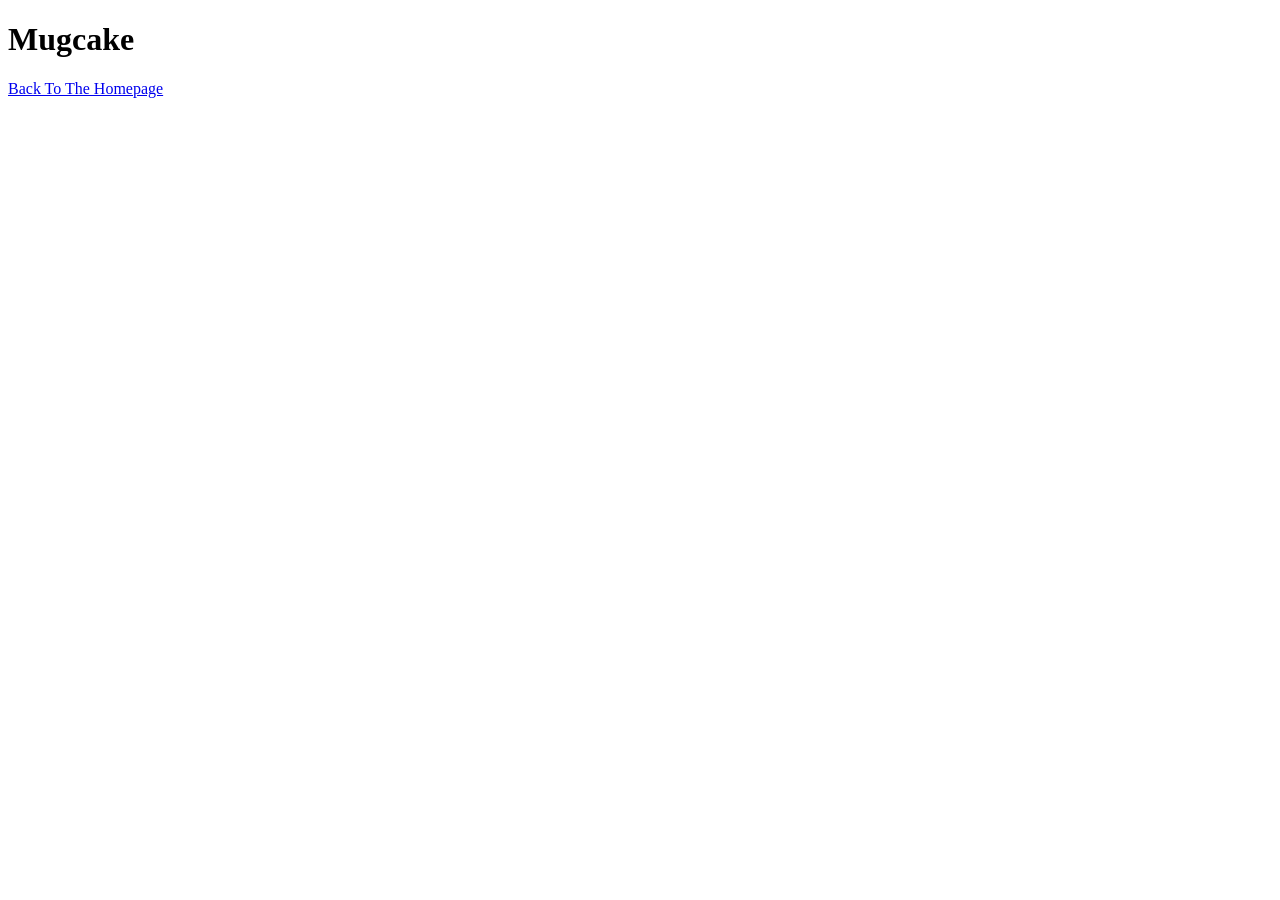
==== recipes/mugcake.html @ 8a444c64 "Add headers to new recipes and links to navigate around" ====
<!DOCTYPE html>
<html lang="en">
<head>
    <meta charset="UTF-8">
    <meta name="viewport" content="width=device-width, initial-scale=1.0">
    <title>mugcake recipe</title>
</head>
<body>
    <h1>Mugcake</h1>
    <a href="../index.html">Back To The Homepage</a>
</body>
</html>
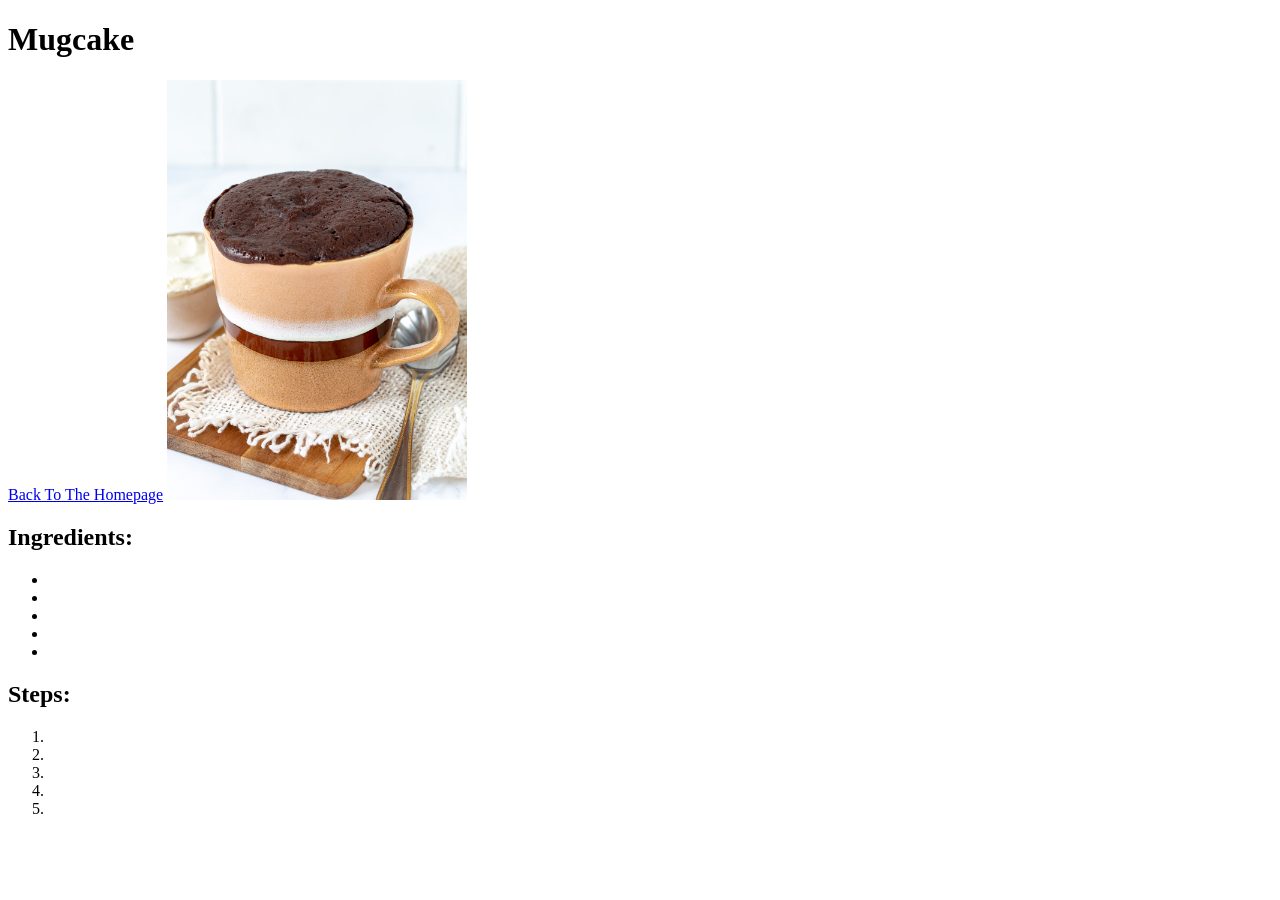
==== commit 7e09a34b: "Add boilerplate for all the ingredients and recipes There was no consistency between recipes so I co" ====
--- a/recipes/mugcake.html
+++ b/recipes/mugcake.html
@@ -8,5 +8,27 @@
 <body>
     <h1>Mugcake</h1>
     <a href="../index.html">Back To The Homepage</a>
+
+    <img src="../imgs/mugcake.png" alt="A mug filled with chocolate cake" width="300">
+    
+    <h2>Ingredients:</h2>
+    <ul>
+        <li></li>
+        <li></li>
+        <li></li>
+        <li></li>
+        <li></li>
+    </ul>
+    
+   <h2>Steps:</h2> 
+    <ol>
+        <li></li>
+        <li></li>
+        <li></li>
+        <li></li>
+        <li></li>
+    </ol>
+
+
 </body>
 </html>
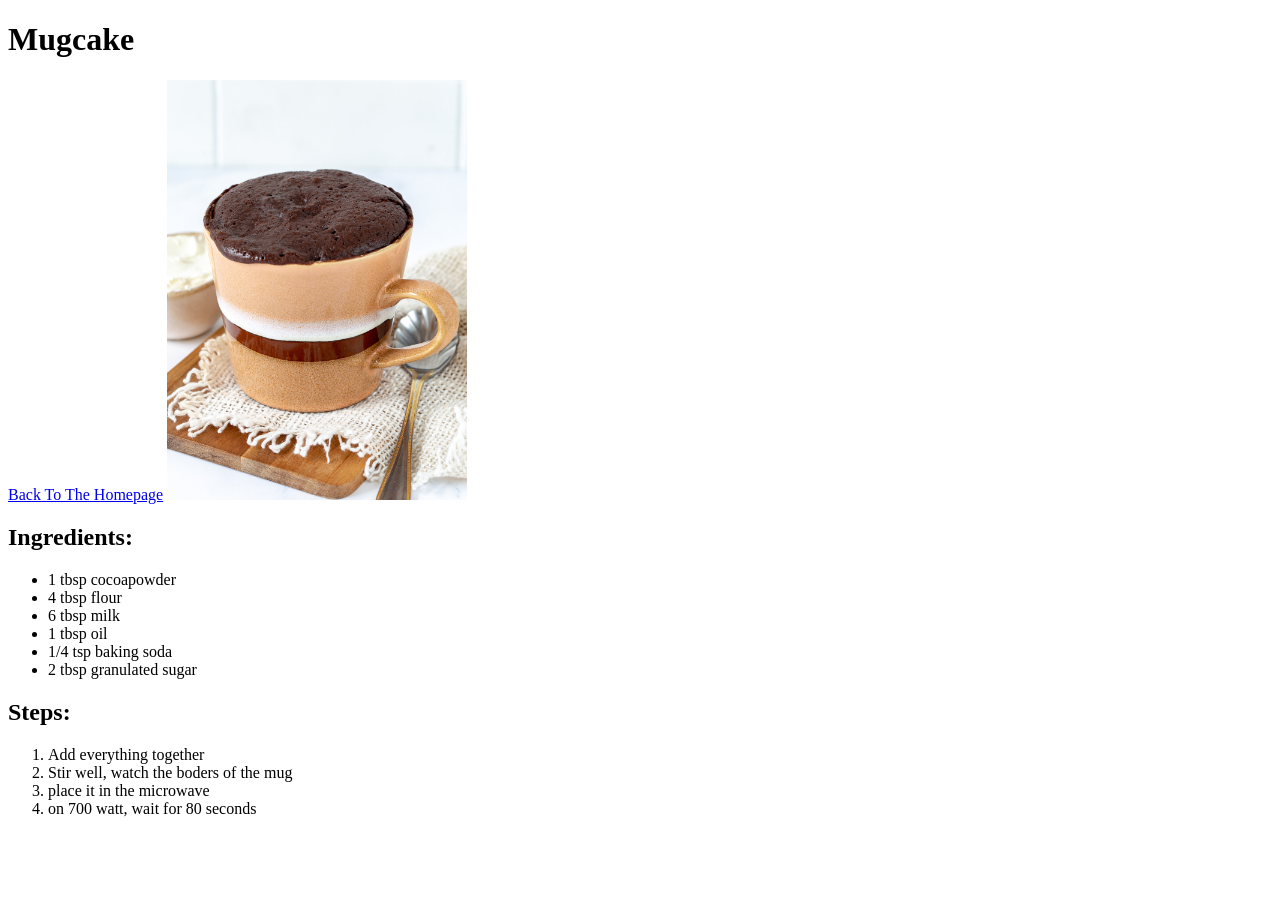
==== commit 87a63f3b: "Add recipes and ingredients for the new pages" ====
--- a/recipes/mugcake.html
+++ b/recipes/mugcake.html
@@ -13,20 +13,20 @@
     
     <h2>Ingredients:</h2>
     <ul>
-        <li></li>
-        <li></li>
-        <li></li>
-        <li></li>
-        <li></li>
+        <li>1 tbsp cocoapowder</li>
+        <li>4 tbsp flour</li>
+        <li>6 tbsp milk</li>
+        <li>1 tbsp oil</li>
+        <li>1/4 tsp baking soda</li>
+        <li>2 tbsp granulated sugar</li>
     </ul>
     
    <h2>Steps:</h2> 
     <ol>
-        <li></li>
-        <li></li>
-        <li></li>
-        <li></li>
-        <li></li>
+        <li>Add everything together</li>
+        <li>Stir well, watch the boders of the mug</li>
+        <li>place it in the microwave</li>
+        <li>on 700 watt, wait for 80 seconds</li>
     </ol>
 
 
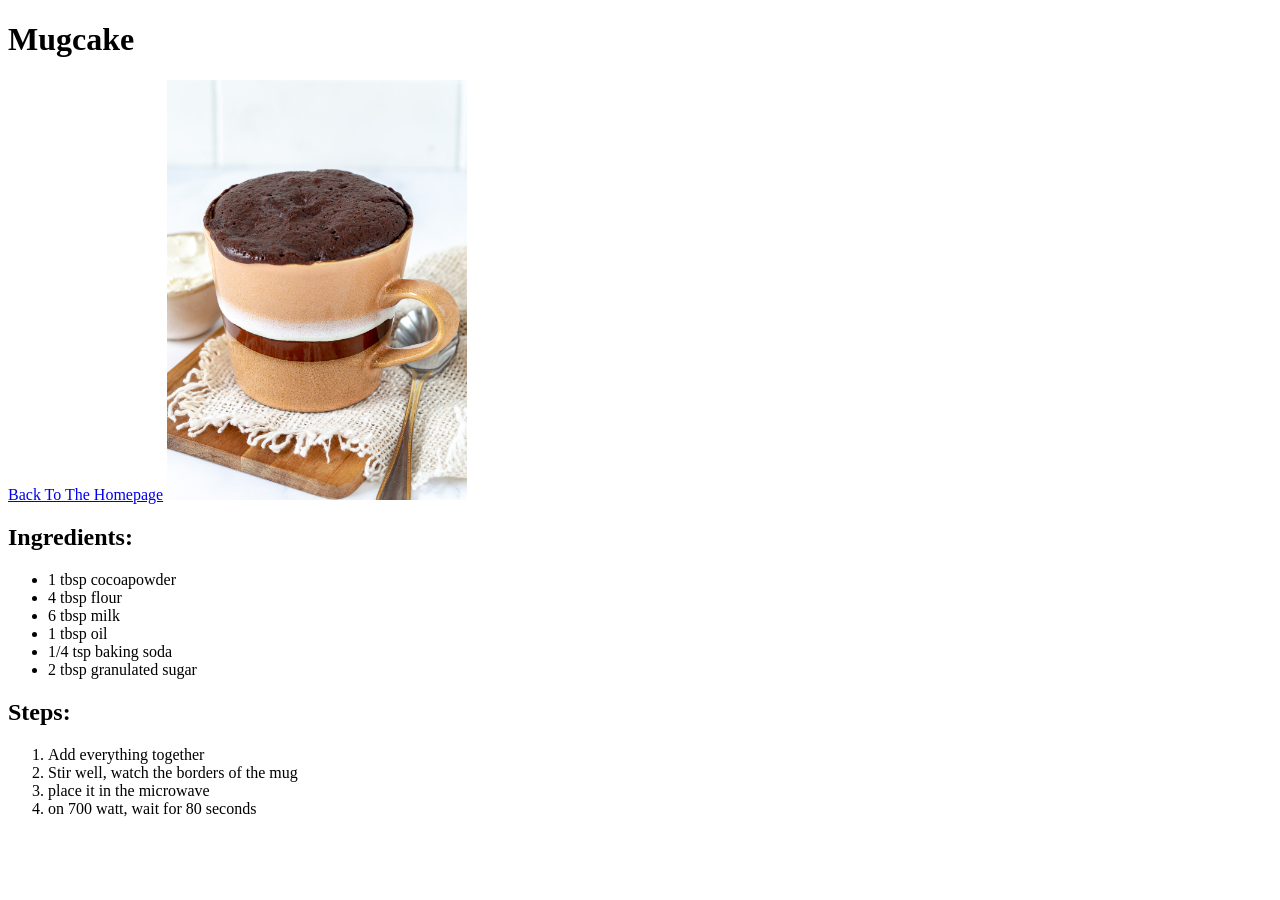
==== commit 1f20d0e8: "Fix typos in the mugcake recipe" ====
--- a/recipes/mugcake.html
+++ b/recipes/mugcake.html
@@ -24,7 +24,7 @@
    <h2>Steps:</h2> 
     <ol>
         <li>Add everything together</li>
-        <li>Stir well, watch the boders of the mug</li>
+        <li>Stir well, watch the borders of the mug</li>
         <li>place it in the microwave</li>
         <li>on 700 watt, wait for 80 seconds</li>
     </ol>
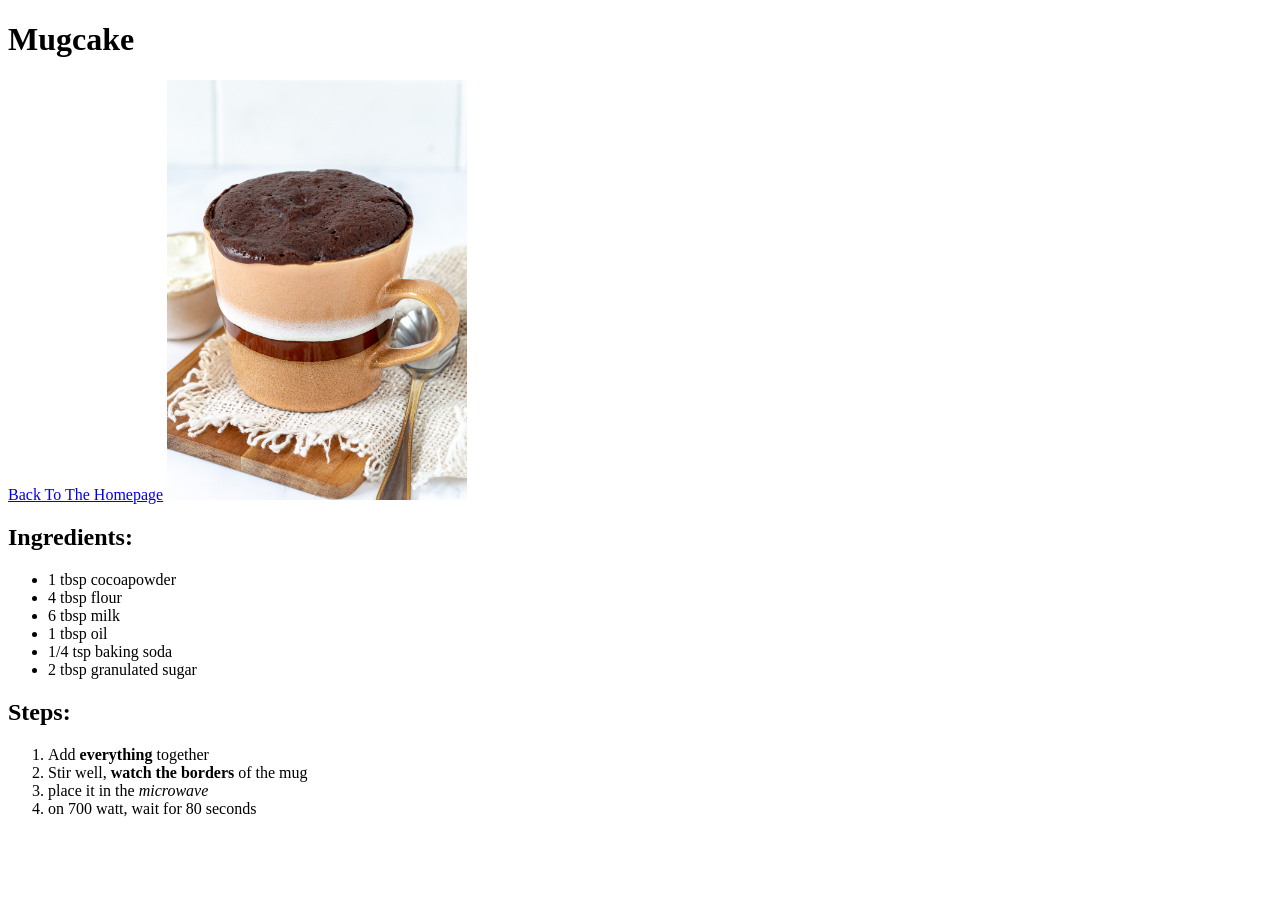
==== commit a3ac934f: "Write the readme and added strong and em tags These strong and em tags were the only thing from the " ====
--- a/recipes/mugcake.html
+++ b/recipes/mugcake.html
@@ -23,9 +23,9 @@
     
    <h2>Steps:</h2> 
     <ol>
-        <li>Add everything together</li>
-        <li>Stir well, watch the borders of the mug</li>
-        <li>place it in the microwave</li>
+        <li>Add <strong>everything</strong> together</li>
+        <li>Stir well, <strong>watch the borders</strong> of the mug</li>
+        <li>place it in the <em>microwave</em></li>
         <li>on 700 watt, wait for 80 seconds</li>
     </ol>
 
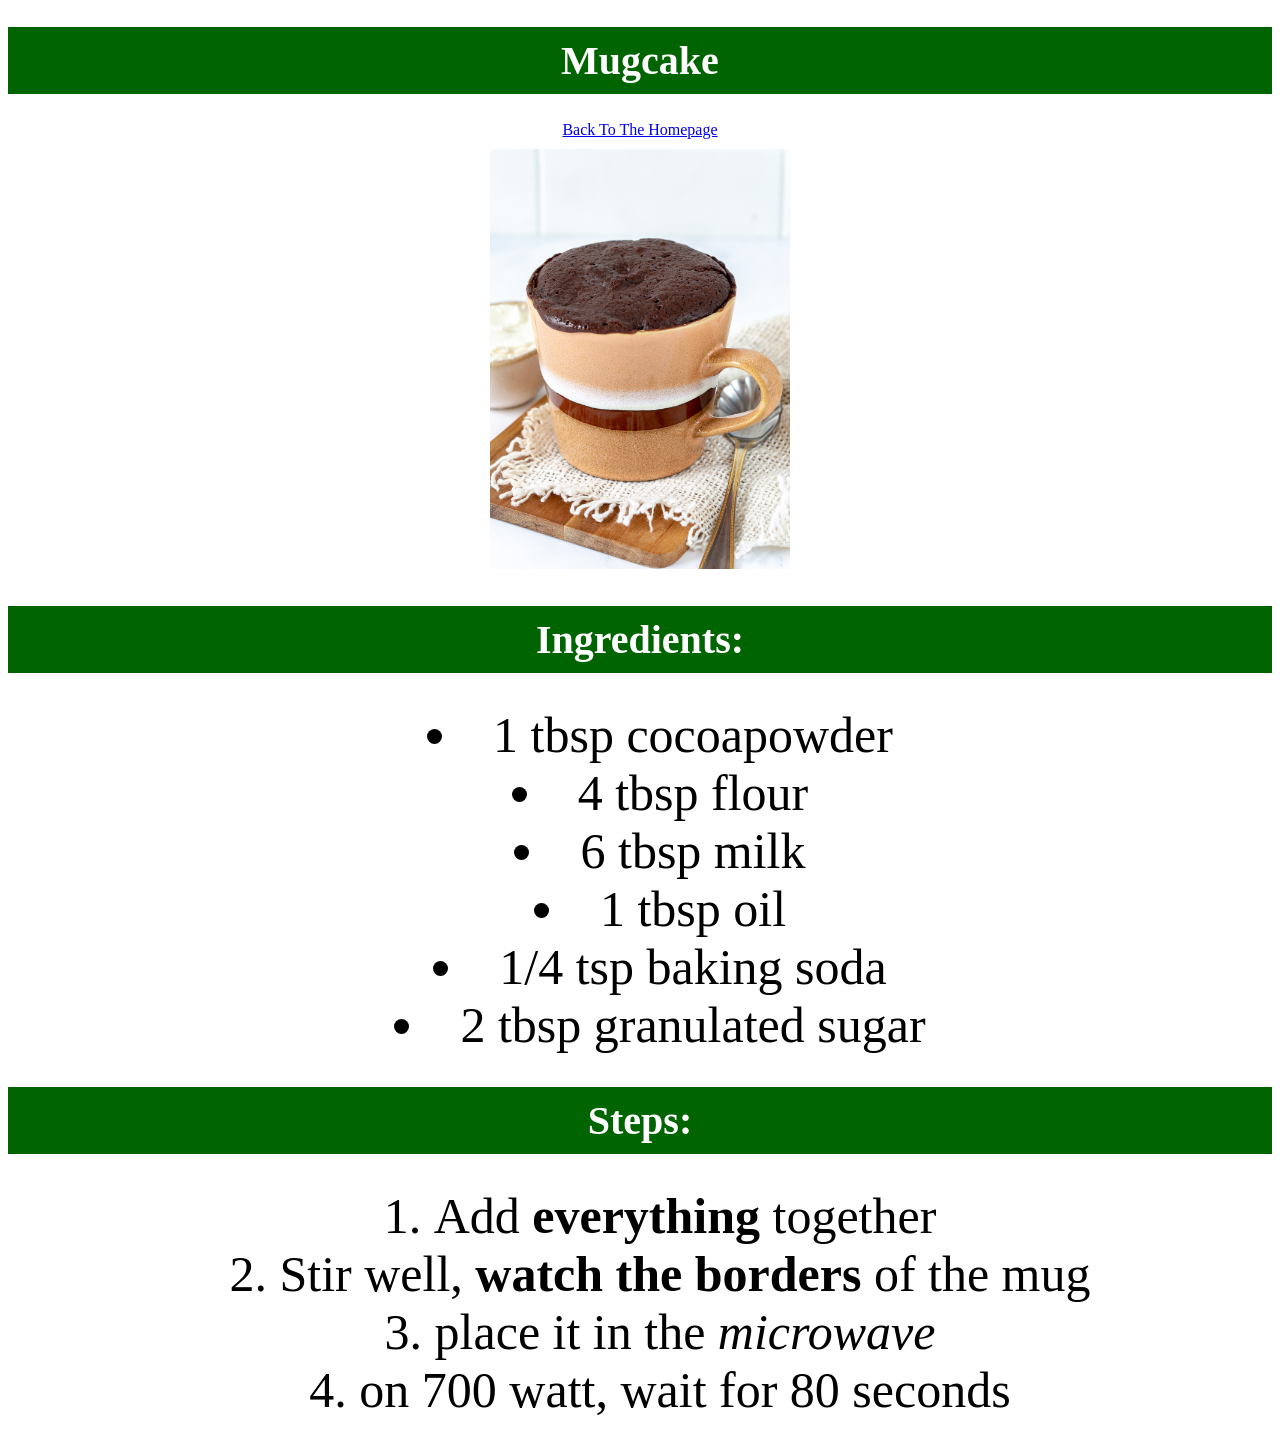
==== commit 4255de2f: "add css styling as per instructions" ====
--- a/recipes/mugcake.html
+++ b/recipes/mugcake.html
@@ -4,29 +4,30 @@
     <meta charset="UTF-8">
     <meta name="viewport" content="width=device-width, initial-scale=1.0">
     <title>mugcake recipe</title>
+    <link rel="stylesheet" href="../style.css" >
 </head>
 <body>
     <h1>Mugcake</h1>
-    <a href="../index.html">Back To The Homepage</a>
+    <a class="link" href="../index.html">Back To The Homepage</a>
 
     <img src="../imgs/mugcake.png" alt="A mug filled with chocolate cake" width="300">
     
     <h2>Ingredients:</h2>
     <ul>
-        <li>1 tbsp cocoapowder</li>
-        <li>4 tbsp flour</li>
-        <li>6 tbsp milk</li>
-        <li>1 tbsp oil</li>
-        <li>1/4 tsp baking soda</li>
-        <li>2 tbsp granulated sugar</li>
+        <li class="lists">1 tbsp cocoapowder</li>
+        <li class="lists">4 tbsp flour</li>
+        <li class="lists">6 tbsp milk</li>
+        <li class="lists">1 tbsp oil</li>
+        <li class="lists">1/4 tsp baking soda</li>
+        <li class="lists">2 tbsp granulated sugar</li>
     </ul>
     
    <h2>Steps:</h2> 
     <ol>
-        <li>Add <strong>everything</strong> together</li>
-        <li>Stir well, <strong>watch the borders</strong> of the mug</li>
-        <li>place it in the <em>microwave</em></li>
-        <li>on 700 watt, wait for 80 seconds</li>
+        <li class="Steps">Add <strong>everything</strong> together</li>
+        <li class="Steps">Stir well, <strong>watch the borders</strong> of the mug</li>
+        <li class="Steps">place it in the <em>microwave</em></li>
+        <li class="Steps">on 700 watt, wait for 80 seconds</li>
     </ol>
 
 
--- a/style.css
+++ b/style.css
@@ -0,0 +1,30 @@
+body{
+    text-align: center;
+    list-style-position: inside;
+}
+
+h1, h2{
+    background-color: darkgreen;
+    color: white ;
+    padding: 10px;  
+    font-size: 40px; 
+}
+
+.link {
+    display: block;
+    margin: 10px;
+}
+
+.homepage {
+    font-size: 50px;
+    margin: auto;
+    padding: 20px;
+    background-color: darkgreen;
+    color: white;
+    display: block;
+    width: 200px;
+
+}
+.lists, .Steps{
+    font-size: 50px;
+}
